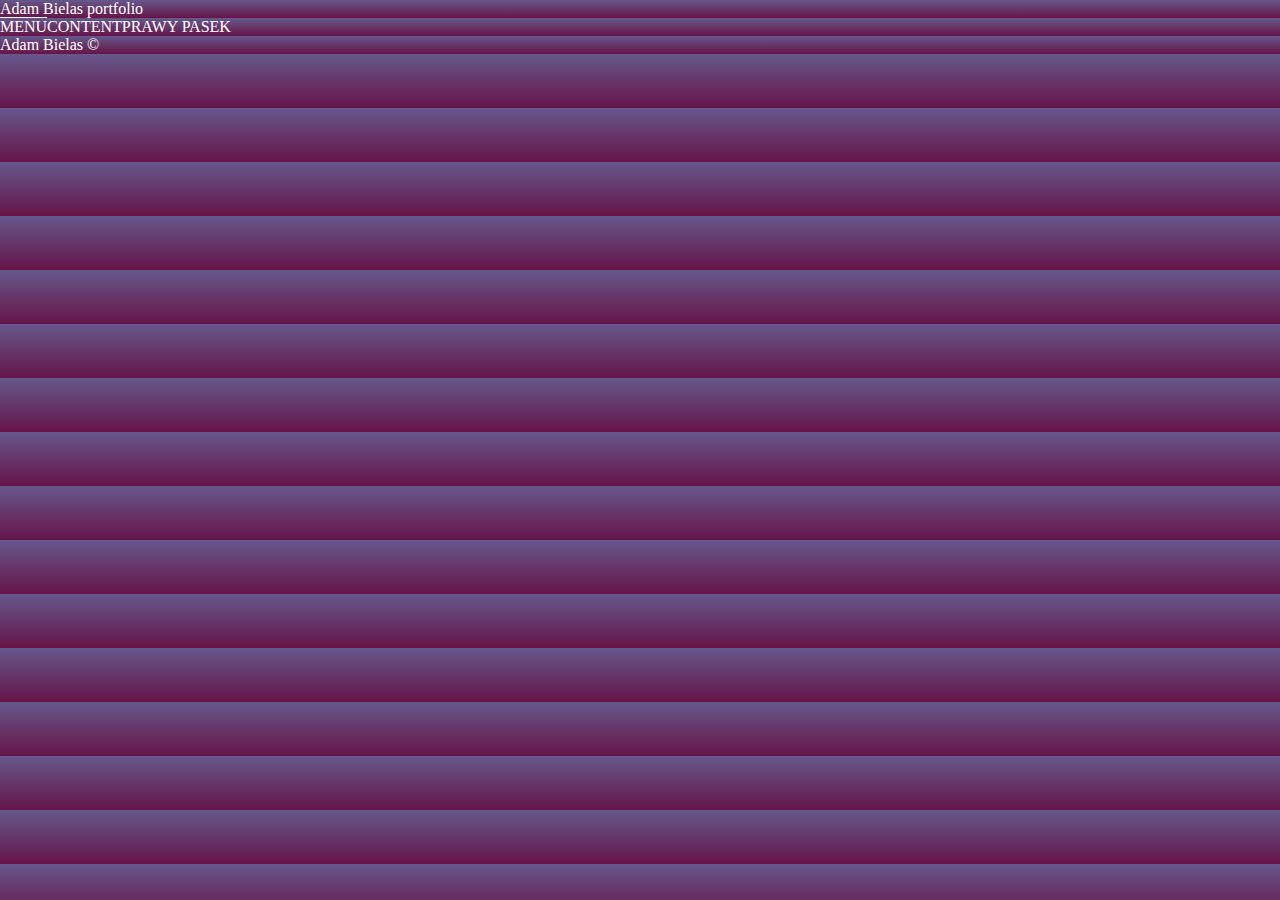
==== index.html @ d773ffcf "Update 1.0" ====
<!DOCTYPE html>
<html lang="pl">
<head>
    <meta charset="UTF-8">
    <meta http-equiv="X-UA-Compatible" content="IE=edge">
    <meta name="viewport" content="width=device-width, initial-scale=1.0">
    <link rel="stylesheet" href="style.css">
    <title>Adam Bielas portfolio</title>
</head>
<body>
    <header>
        Adam Bielas portfolio
    </header>
    <div id="container">
        <section class="menu">
            MENU
        </section>
        <section class="content">
            CONTENT
        </section>
        <section class="right">
            PRAWY PASEK
        </section>
    </div>
    <footer>
        Adam Bielas &copy;
    </footer>
</body>
</html>
---- style.css ----
*{
    margin:0;
    background: linear-gradient(to bottom, #666699 -20%, #660033 130%);
    color:white;
}
#container{
    display: flex;
    flex-direction: row;
}
.menu{
    text-decoration: overline;
}
.content{
    text-align: center;
    align-content: center;
}
.right{
    text-decoration: dotted;
}
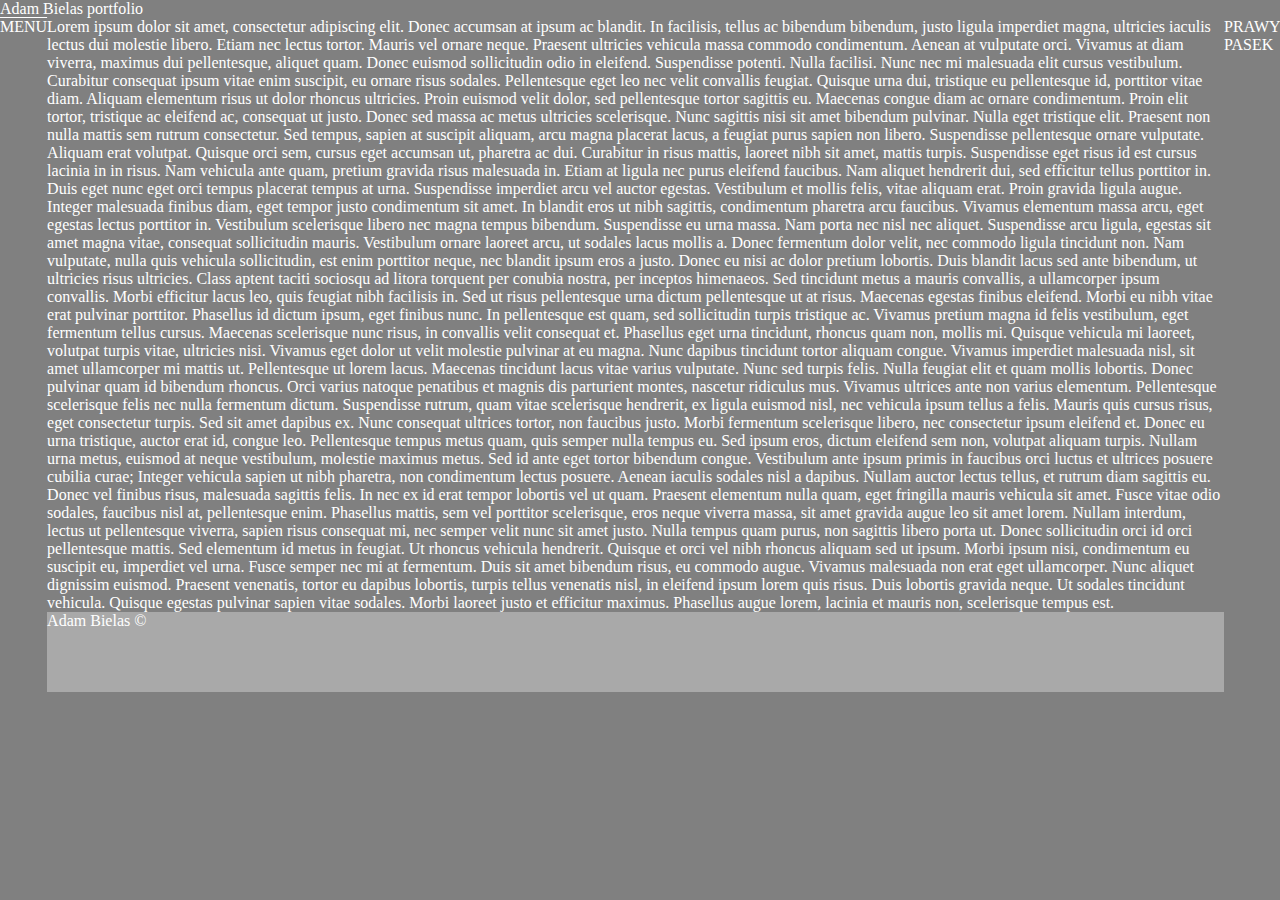
==== commit 3387304a: "a" ====
--- a/index.html
+++ b/index.html
@@ -16,14 +16,35 @@
             MENU
         </section>
         <section class="content">
-            CONTENT
+            <p>
+                Lorem ipsum dolor sit amet, consectetur adipiscing elit. Donec accumsan at ipsum ac blandit. In facilisis, tellus ac bibendum bibendum, justo ligula imperdiet magna, ultricies iaculis lectus dui molestie libero. Etiam nec lectus tortor. Mauris vel ornare neque. Praesent ultricies vehicula massa commodo condimentum. Aenean at vulputate orci. Vivamus at diam viverra, maximus dui pellentesque, aliquet quam. Donec euismod sollicitudin odio in eleifend. Suspendisse potenti. Nulla facilisi. Nunc nec mi malesuada elit cursus vestibulum. Curabitur consequat ipsum vitae enim suscipit, eu ornare risus sodales. Pellentesque eget leo nec velit convallis feugiat. Quisque urna dui, tristique eu pellentesque id, porttitor vitae diam.
+
+                Aliquam elementum risus ut dolor rhoncus ultricies. Proin euismod velit dolor, sed pellentesque tortor sagittis eu. Maecenas congue diam ac ornare condimentum. Proin elit tortor, tristique ac eleifend ac, consequat ut justo. Donec sed massa ac metus ultricies scelerisque. Nunc sagittis nisi sit amet bibendum pulvinar. Nulla eget tristique elit. Praesent non nulla mattis sem rutrum consectetur. Sed tempus, sapien at suscipit aliquam, arcu magna placerat lacus, a feugiat purus sapien non libero. Suspendisse pellentesque ornare vulputate. Aliquam erat volutpat. Quisque orci sem, cursus eget accumsan ut, pharetra ac dui. Curabitur in risus mattis, laoreet nibh sit amet, mattis turpis.
+                
+                Suspendisse eget risus id est cursus lacinia in in risus. Nam vehicula ante quam, pretium gravida risus malesuada in. Etiam at ligula nec purus eleifend faucibus. Nam aliquet hendrerit dui, sed efficitur tellus porttitor in. Duis eget nunc eget orci tempus placerat tempus at urna. Suspendisse imperdiet arcu vel auctor egestas. Vestibulum et mollis felis, vitae aliquam erat. Proin gravida ligula augue. Integer malesuada finibus diam, eget tempor justo condimentum sit amet. In blandit eros ut nibh sagittis, condimentum pharetra arcu faucibus.
+                
+                Vivamus elementum massa arcu, eget egestas lectus porttitor in. Vestibulum scelerisque libero nec magna tempus bibendum. Suspendisse eu urna massa. Nam porta nec nisl nec aliquet. Suspendisse arcu ligula, egestas sit amet magna vitae, consequat sollicitudin mauris. Vestibulum ornare laoreet arcu, ut sodales lacus mollis a. Donec fermentum dolor velit, nec commodo ligula tincidunt non. Nam vulputate, nulla quis vehicula sollicitudin, est enim porttitor neque, nec blandit ipsum eros a justo. Donec eu nisi ac dolor pretium lobortis. Duis blandit lacus sed ante bibendum, ut ultricies risus ultricies. Class aptent taciti sociosqu ad litora torquent per conubia nostra, per inceptos himenaeos. Sed tincidunt metus a mauris convallis, a ullamcorper ipsum convallis. Morbi efficitur lacus leo, quis feugiat nibh facilisis in. Sed ut risus pellentesque urna dictum pellentesque ut at risus.
+                
+                Maecenas egestas finibus eleifend. Morbi eu nibh vitae erat pulvinar porttitor. Phasellus id dictum ipsum, eget finibus nunc. In pellentesque est quam, sed sollicitudin turpis tristique ac. Vivamus pretium magna id felis vestibulum, eget fermentum tellus cursus. Maecenas scelerisque nunc risus, in convallis velit consequat et. Phasellus eget urna tincidunt, rhoncus quam non, mollis mi.
+                
+                Quisque vehicula mi laoreet, volutpat turpis vitae, ultricies nisi. Vivamus eget dolor ut velit molestie pulvinar at eu magna. Nunc dapibus tincidunt tortor aliquam congue. Vivamus imperdiet malesuada nisl, sit amet ullamcorper mi mattis ut. Pellentesque ut lorem lacus. Maecenas tincidunt lacus vitae varius vulputate. Nunc sed turpis felis. Nulla feugiat elit et quam mollis lobortis.
+                
+                Donec pulvinar quam id bibendum rhoncus. Orci varius natoque penatibus et magnis dis parturient montes, nascetur ridiculus mus. Vivamus ultrices ante non varius elementum. Pellentesque scelerisque felis nec nulla fermentum dictum. Suspendisse rutrum, quam vitae scelerisque hendrerit, ex ligula euismod nisl, nec vehicula ipsum tellus a felis. Mauris quis cursus risus, eget consectetur turpis. Sed sit amet dapibus ex. Nunc consequat ultrices tortor, non faucibus justo. Morbi fermentum scelerisque libero, nec consectetur ipsum eleifend et. Donec eu urna tristique, auctor erat id, congue leo. Pellentesque tempus metus quam, quis semper nulla tempus eu. Sed ipsum eros, dictum eleifend sem non, volutpat aliquam turpis.
+                
+                Nullam urna metus, euismod at neque vestibulum, molestie maximus metus. Sed id ante eget tortor bibendum congue. Vestibulum ante ipsum primis in faucibus orci luctus et ultrices posuere cubilia curae; Integer vehicula sapien ut nibh pharetra, non condimentum lectus posuere. Aenean iaculis sodales nisl a dapibus. Nullam auctor lectus tellus, et rutrum diam sagittis eu. Donec vel finibus risus, malesuada sagittis felis. In nec ex id erat tempor lobortis vel ut quam. Praesent elementum nulla quam, eget fringilla mauris vehicula sit amet. Fusce vitae odio sodales, faucibus nisl at, pellentesque enim.
+                
+                Phasellus mattis, sem vel porttitor scelerisque, eros neque viverra massa, sit amet gravida augue leo sit amet lorem. Nullam interdum, lectus ut pellentesque viverra, sapien risus consequat mi, nec semper velit nunc sit amet justo. Nulla tempus quam purus, non sagittis libero porta ut. Donec sollicitudin orci id orci pellentesque mattis. Sed elementum id metus in feugiat. Ut rhoncus vehicula hendrerit. Quisque et orci vel nibh rhoncus aliquam sed ut ipsum. Morbi ipsum nisi, condimentum eu suscipit eu, imperdiet vel urna. Fusce semper nec mi at fermentum. Duis sit amet bibendum risus, eu commodo augue.
+                
+                Vivamus malesuada non erat eget ullamcorper. Nunc aliquet dignissim euismod. Praesent venenatis, tortor eu dapibus lobortis, turpis tellus venenatis nisl, in eleifend ipsum lorem quis risus. Duis lobortis gravida neque. Ut sodales tincidunt vehicula. Quisque egestas pulvinar sapien vitae sodales. Morbi laoreet justo et efficitur maximus. Phasellus augue lorem, lacinia et mauris non, scelerisque tempus est.
+            </p>
+            <section class="footer">
+            Adam Bielas &copy;
+            </section>
         </section>
         <section class="right">
             PRAWY PASEK
         </section>
     </div>
-    <footer>
-        Adam Bielas &copy;
-    </footer>
+    
 </body>
 </html>--- a/style.css
+++ b/style.css
@@ -1,19 +1,36 @@
 *{
     margin:0;
-    background: linear-gradient(to bottom, #666699 -20%, #660033 130%);
+    background: grey;
     color:white;
+    font-size: 16px;
 }
 #container{
     display: flex;
     flex-direction: row;
+    width: 100%;
 }
 .menu{
+    flex: 1 0;
     text-decoration: overline;
+    width: 7rem;
+    /* float: left; */
+    height: 100%;
 }
 .content{
-    text-align: center;
-    align-content: center;
+    /* padding:5px; */
+    flex: 1 1 auto;
+    /* float: left; */
+    height: 100%;
 }
 .right{
+    flex: 0 1;
     text-decoration: dotted;
+    width: 7rem;
+    /* float: right; */
+    height: 100%;
+}
+.footer{
+    height: 5rem;
+    background-color: darkgrey !important;
+    min-width: auto;
 }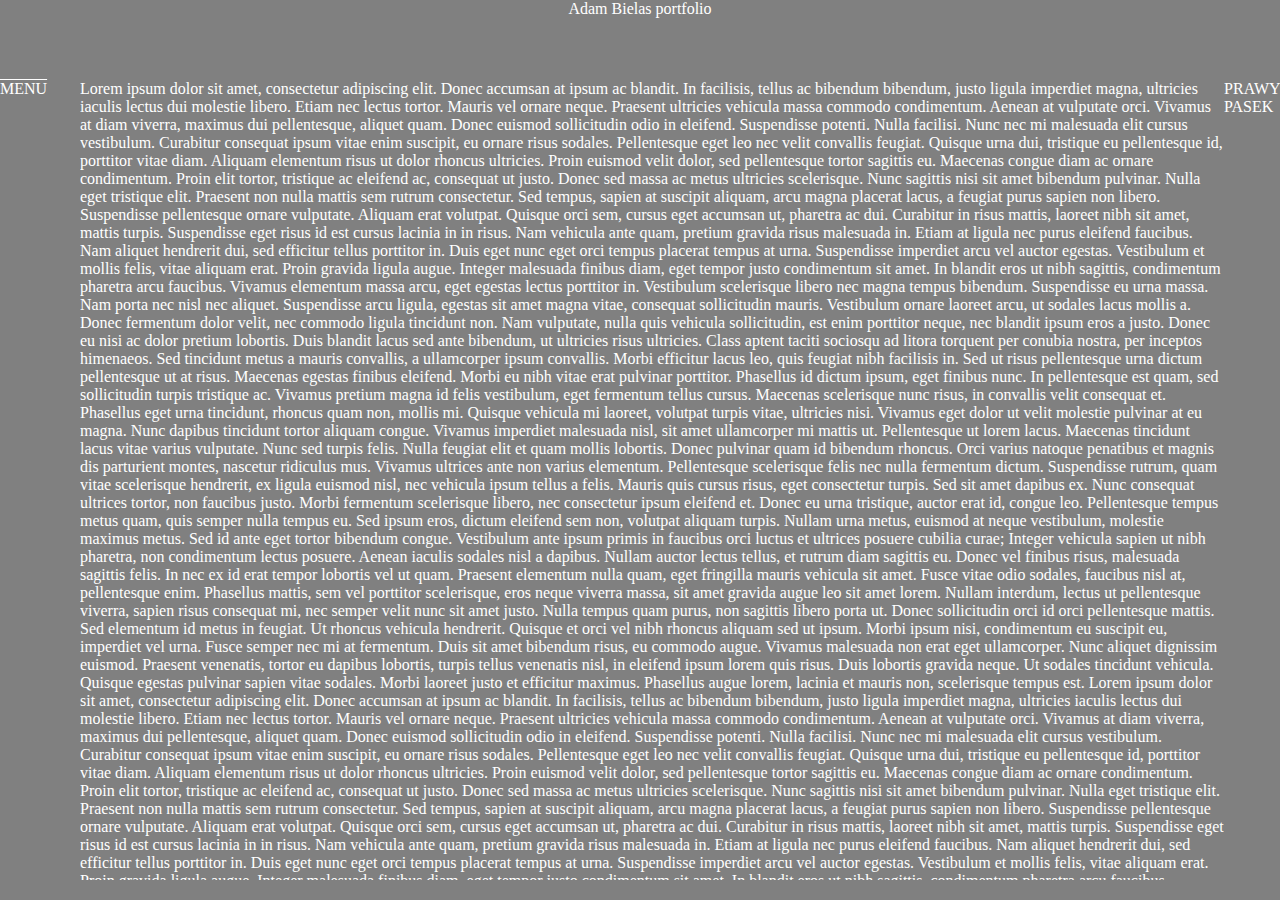
==== commit eb922b59: "update" ====
--- a/index.html
+++ b/index.html
@@ -18,23 +18,44 @@
         <section class="content">
             <p>
                 Lorem ipsum dolor sit amet, consectetur adipiscing elit. Donec accumsan at ipsum ac blandit. In facilisis, tellus ac bibendum bibendum, justo ligula imperdiet magna, ultricies iaculis lectus dui molestie libero. Etiam nec lectus tortor. Mauris vel ornare neque. Praesent ultricies vehicula massa commodo condimentum. Aenean at vulputate orci. Vivamus at diam viverra, maximus dui pellentesque, aliquet quam. Donec euismod sollicitudin odio in eleifend. Suspendisse potenti. Nulla facilisi. Nunc nec mi malesuada elit cursus vestibulum. Curabitur consequat ipsum vitae enim suscipit, eu ornare risus sodales. Pellentesque eget leo nec velit convallis feugiat. Quisque urna dui, tristique eu pellentesque id, porttitor vitae diam.
-
                 Aliquam elementum risus ut dolor rhoncus ultricies. Proin euismod velit dolor, sed pellentesque tortor sagittis eu. Maecenas congue diam ac ornare condimentum. Proin elit tortor, tristique ac eleifend ac, consequat ut justo. Donec sed massa ac metus ultricies scelerisque. Nunc sagittis nisi sit amet bibendum pulvinar. Nulla eget tristique elit. Praesent non nulla mattis sem rutrum consectetur. Sed tempus, sapien at suscipit aliquam, arcu magna placerat lacus, a feugiat purus sapien non libero. Suspendisse pellentesque ornare vulputate. Aliquam erat volutpat. Quisque orci sem, cursus eget accumsan ut, pharetra ac dui. Curabitur in risus mattis, laoreet nibh sit amet, mattis turpis.
-                
                 Suspendisse eget risus id est cursus lacinia in in risus. Nam vehicula ante quam, pretium gravida risus malesuada in. Etiam at ligula nec purus eleifend faucibus. Nam aliquet hendrerit dui, sed efficitur tellus porttitor in. Duis eget nunc eget orci tempus placerat tempus at urna. Suspendisse imperdiet arcu vel auctor egestas. Vestibulum et mollis felis, vitae aliquam erat. Proin gravida ligula augue. Integer malesuada finibus diam, eget tempor justo condimentum sit amet. In blandit eros ut nibh sagittis, condimentum pharetra arcu faucibus.
-                
                 Vivamus elementum massa arcu, eget egestas lectus porttitor in. Vestibulum scelerisque libero nec magna tempus bibendum. Suspendisse eu urna massa. Nam porta nec nisl nec aliquet. Suspendisse arcu ligula, egestas sit amet magna vitae, consequat sollicitudin mauris. Vestibulum ornare laoreet arcu, ut sodales lacus mollis a. Donec fermentum dolor velit, nec commodo ligula tincidunt non. Nam vulputate, nulla quis vehicula sollicitudin, est enim porttitor neque, nec blandit ipsum eros a justo. Donec eu nisi ac dolor pretium lobortis. Duis blandit lacus sed ante bibendum, ut ultricies risus ultricies. Class aptent taciti sociosqu ad litora torquent per conubia nostra, per inceptos himenaeos. Sed tincidunt metus a mauris convallis, a ullamcorper ipsum convallis. Morbi efficitur lacus leo, quis feugiat nibh facilisis in. Sed ut risus pellentesque urna dictum pellentesque ut at risus.
-                
                 Maecenas egestas finibus eleifend. Morbi eu nibh vitae erat pulvinar porttitor. Phasellus id dictum ipsum, eget finibus nunc. In pellentesque est quam, sed sollicitudin turpis tristique ac. Vivamus pretium magna id felis vestibulum, eget fermentum tellus cursus. Maecenas scelerisque nunc risus, in convallis velit consequat et. Phasellus eget urna tincidunt, rhoncus quam non, mollis mi.
-                
                 Quisque vehicula mi laoreet, volutpat turpis vitae, ultricies nisi. Vivamus eget dolor ut velit molestie pulvinar at eu magna. Nunc dapibus tincidunt tortor aliquam congue. Vivamus imperdiet malesuada nisl, sit amet ullamcorper mi mattis ut. Pellentesque ut lorem lacus. Maecenas tincidunt lacus vitae varius vulputate. Nunc sed turpis felis. Nulla feugiat elit et quam mollis lobortis.
-                
                 Donec pulvinar quam id bibendum rhoncus. Orci varius natoque penatibus et magnis dis parturient montes, nascetur ridiculus mus. Vivamus ultrices ante non varius elementum. Pellentesque scelerisque felis nec nulla fermentum dictum. Suspendisse rutrum, quam vitae scelerisque hendrerit, ex ligula euismod nisl, nec vehicula ipsum tellus a felis. Mauris quis cursus risus, eget consectetur turpis. Sed sit amet dapibus ex. Nunc consequat ultrices tortor, non faucibus justo. Morbi fermentum scelerisque libero, nec consectetur ipsum eleifend et. Donec eu urna tristique, auctor erat id, congue leo. Pellentesque tempus metus quam, quis semper nulla tempus eu. Sed ipsum eros, dictum eleifend sem non, volutpat aliquam turpis.
-                
                 Nullam urna metus, euismod at neque vestibulum, molestie maximus metus. Sed id ante eget tortor bibendum congue. Vestibulum ante ipsum primis in faucibus orci luctus et ultrices posuere cubilia curae; Integer vehicula sapien ut nibh pharetra, non condimentum lectus posuere. Aenean iaculis sodales nisl a dapibus. Nullam auctor lectus tellus, et rutrum diam sagittis eu. Donec vel finibus risus, malesuada sagittis felis. In nec ex id erat tempor lobortis vel ut quam. Praesent elementum nulla quam, eget fringilla mauris vehicula sit amet. Fusce vitae odio sodales, faucibus nisl at, pellentesque enim.
-                
                 Phasellus mattis, sem vel porttitor scelerisque, eros neque viverra massa, sit amet gravida augue leo sit amet lorem. Nullam interdum, lectus ut pellentesque viverra, sapien risus consequat mi, nec semper velit nunc sit amet justo. Nulla tempus quam purus, non sagittis libero porta ut. Donec sollicitudin orci id orci pellentesque mattis. Sed elementum id metus in feugiat. Ut rhoncus vehicula hendrerit. Quisque et orci vel nibh rhoncus aliquam sed ut ipsum. Morbi ipsum nisi, condimentum eu suscipit eu, imperdiet vel urna. Fusce semper nec mi at fermentum. Duis sit amet bibendum risus, eu commodo augue.
-                
+                Vivamus malesuada non erat eget ullamcorper. Nunc aliquet dignissim euismod. Praesent venenatis, tortor eu dapibus lobortis, turpis tellus venenatis nisl, in eleifend ipsum lorem quis risus. Duis lobortis gravida neque. Ut sodales tincidunt vehicula. Quisque egestas pulvinar sapien vitae sodales. Morbi laoreet justo et efficitur maximus. Phasellus augue lorem, lacinia et mauris non, scelerisque tempus est.
+                Lorem ipsum dolor sit amet, consectetur adipiscing elit. Donec accumsan at ipsum ac blandit. In facilisis, tellus ac bibendum bibendum, justo ligula imperdiet magna, ultricies iaculis lectus dui molestie libero. Etiam nec lectus tortor. Mauris vel ornare neque. Praesent ultricies vehicula massa commodo condimentum. Aenean at vulputate orci. Vivamus at diam viverra, maximus dui pellentesque, aliquet quam. Donec euismod sollicitudin odio in eleifend. Suspendisse potenti. Nulla facilisi. Nunc nec mi malesuada elit cursus vestibulum. Curabitur consequat ipsum vitae enim suscipit, eu ornare risus sodales. Pellentesque eget leo nec velit convallis feugiat. Quisque urna dui, tristique eu pellentesque id, porttitor vitae diam.
+                Aliquam elementum risus ut dolor rhoncus ultricies. Proin euismod velit dolor, sed pellentesque tortor sagittis eu. Maecenas congue diam ac ornare condimentum. Proin elit tortor, tristique ac eleifend ac, consequat ut justo. Donec sed massa ac metus ultricies scelerisque. Nunc sagittis nisi sit amet bibendum pulvinar. Nulla eget tristique elit. Praesent non nulla mattis sem rutrum consectetur. Sed tempus, sapien at suscipit aliquam, arcu magna placerat lacus, a feugiat purus sapien non libero. Suspendisse pellentesque ornare vulputate. Aliquam erat volutpat. Quisque orci sem, cursus eget accumsan ut, pharetra ac dui. Curabitur in risus mattis, laoreet nibh sit amet, mattis turpis.
+                Suspendisse eget risus id est cursus lacinia in in risus. Nam vehicula ante quam, pretium gravida risus malesuada in. Etiam at ligula nec purus eleifend faucibus. Nam aliquet hendrerit dui, sed efficitur tellus porttitor in. Duis eget nunc eget orci tempus placerat tempus at urna. Suspendisse imperdiet arcu vel auctor egestas. Vestibulum et mollis felis, vitae aliquam erat. Proin gravida ligula augue. Integer malesuada finibus diam, eget tempor justo condimentum sit amet. In blandit eros ut nibh sagittis, condimentum pharetra arcu faucibus.
+                Vivamus elementum massa arcu, eget egestas lectus porttitor in. Vestibulum scelerisque libero nec magna tempus bibendum. Suspendisse eu urna massa. Nam porta nec nisl nec aliquet. Suspendisse arcu ligula, egestas sit amet magna vitae, consequat sollicitudin mauris. Vestibulum ornare laoreet arcu, ut sodales lacus mollis a. Donec fermentum dolor velit, nec commodo ligula tincidunt non. Nam vulputate, nulla quis vehicula sollicitudin, est enim porttitor neque, nec blandit ipsum eros a justo. Donec eu nisi ac dolor pretium lobortis. Duis blandit lacus sed ante bibendum, ut ultricies risus ultricies. Class aptent taciti sociosqu ad litora torquent per conubia nostra, per inceptos himenaeos. Sed tincidunt metus a mauris convallis, a ullamcorper ipsum convallis. Morbi efficitur lacus leo, quis feugiat nibh facilisis in. Sed ut risus pellentesque urna dictum pellentesque ut at risus.
+                Maecenas egestas finibus eleifend. Morbi eu nibh vitae erat pulvinar porttitor. Phasellus id dictum ipsum, eget finibus nunc. In pellentesque est quam, sed sollicitudin turpis tristique ac. Vivamus pretium magna id felis vestibulum, eget fermentum tellus cursus. Maecenas scelerisque nunc risus, in convallis velit consequat et. Phasellus eget urna tincidunt, rhoncus quam non, mollis mi.
+                Quisque vehicula mi laoreet, volutpat turpis vitae, ultricies nisi. Vivamus eget dolor ut velit molestie pulvinar at eu magna. Nunc dapibus tincidunt tortor aliquam congue. Vivamus imperdiet malesuada nisl, sit amet ullamcorper mi mattis ut. Pellentesque ut lorem lacus. Maecenas tincidunt lacus vitae varius vulputate. Nunc sed turpis felis. Nulla feugiat elit et quam mollis lobortis.
+                Donec pulvinar quam id bibendum rhoncus. Orci varius natoque penatibus et magnis dis parturient montes, nascetur ridiculus mus. Vivamus ultrices ante non varius elementum. Pellentesque scelerisque felis nec nulla fermentum dictum. Suspendisse rutrum, quam vitae scelerisque hendrerit, ex ligula euismod nisl, nec vehicula ipsum tellus a felis. Mauris quis cursus risus, eget consectetur turpis. Sed sit amet dapibus ex. Nunc consequat ultrices tortor, non faucibus justo. Morbi fermentum scelerisque libero, nec consectetur ipsum eleifend et. Donec eu urna tristique, auctor erat id, congue leo. Pellentesque tempus metus quam, quis semper nulla tempus eu. Sed ipsum eros, dictum eleifend sem non, volutpat aliquam turpis.
+                Nullam urna metus, euismod at neque vestibulum, molestie maximus metus. Sed id ante eget tortor bibendum congue. Vestibulum ante ipsum primis in faucibus orci luctus et ultrices posuere cubilia curae; Integer vehicula sapien ut nibh pharetra, non condimentum lectus posuere. Aenean iaculis sodales nisl a dapibus. Nullam auctor lectus tellus, et rutrum diam sagittis eu. Donec vel finibus risus, malesuada sagittis felis. In nec ex id erat tempor lobortis vel ut quam. Praesent elementum nulla quam, eget fringilla mauris vehicula sit amet. Fusce vitae odio sodales, faucibus nisl at, pellentesque enim.
+                Phasellus mattis, sem vel porttitor scelerisque, eros neque viverra massa, sit amet gravida augue leo sit amet lorem. Nullam interdum, lectus ut pellentesque viverra, sapien risus consequat mi, nec semper velit nunc sit amet justo. Nulla tempus quam purus, non sagittis libero porta ut. Donec sollicitudin orci id orci pellentesque mattis. Sed elementum id metus in feugiat. Ut rhoncus vehicula hendrerit. Quisque et orci vel nibh rhoncus aliquam sed ut ipsum. Morbi ipsum nisi, condimentum eu suscipit eu, imperdiet vel urna. Fusce semper nec mi at fermentum. Duis sit amet bibendum risus, eu commodo augue.
+                Vivamus malesuada non erat eget ullamcorper. Nunc aliquet dignissim euismod. Praesent venenatis, tortor eu dapibus lobortis, turpis tellus venenatis nisl, in eleifend ipsum lorem quis risus. Duis lobortis gravida neque. Ut sodales tincidunt vehicula. Quisque egestas pulvinar sapien vitae sodales. Morbi laoreet justo et efficitur maximus. Phasellus augue lorem, lacinia et mauris non, scelerisque tempus est.
+                Lorem ipsum dolor sit amet, consectetur adipiscing elit. Donec accumsan at ipsum ac blandit. In facilisis, tellus ac bibendum bibendum, justo ligula imperdiet magna, ultricies iaculis lectus dui molestie libero. Etiam nec lectus tortor. Mauris vel ornare neque. Praesent ultricies vehicula massa commodo condimentum. Aenean at vulputate orci. Vivamus at diam viverra, maximus dui pellentesque, aliquet quam. Donec euismod sollicitudin odio in eleifend. Suspendisse potenti. Nulla facilisi. Nunc nec mi malesuada elit cursus vestibulum. Curabitur consequat ipsum vitae enim suscipit, eu ornare risus sodales. Pellentesque eget leo nec velit convallis feugiat. Quisque urna dui, tristique eu pellentesque id, porttitor vitae diam.
+                Aliquam elementum risus ut dolor rhoncus ultricies. Proin euismod velit dolor, sed pellentesque tortor sagittis eu. Maecenas congue diam ac ornare condimentum. Proin elit tortor, tristique ac eleifend ac, consequat ut justo. Donec sed massa ac metus ultricies scelerisque. Nunc sagittis nisi sit amet bibendum pulvinar. Nulla eget tristique elit. Praesent non nulla mattis sem rutrum consectetur. Sed tempus, sapien at suscipit aliquam, arcu magna placerat lacus, a feugiat purus sapien non libero. Suspendisse pellentesque ornare vulputate. Aliquam erat volutpat. Quisque orci sem, cursus eget accumsan ut, pharetra ac dui. Curabitur in risus mattis, laoreet nibh sit amet, mattis turpis.
+                Suspendisse eget risus id est cursus lacinia in in risus. Nam vehicula ante quam, pretium gravida risus malesuada in. Etiam at ligula nec purus eleifend faucibus. Nam aliquet hendrerit dui, sed efficitur tellus porttitor in. Duis eget nunc eget orci tempus placerat tempus at urna. Suspendisse imperdiet arcu vel auctor egestas. Vestibulum et mollis felis, vitae aliquam erat. Proin gravida ligula augue. Integer malesuada finibus diam, eget tempor justo condimentum sit amet. In blandit eros ut nibh sagittis, condimentum pharetra arcu faucibus.
+                Vivamus elementum massa arcu, eget egestas lectus porttitor in. Vestibulum scelerisque libero nec magna tempus bibendum. Suspendisse eu urna massa. Nam porta nec nisl nec aliquet. Suspendisse arcu ligula, egestas sit amet magna vitae, consequat sollicitudin mauris. Vestibulum ornare laoreet arcu, ut sodales lacus mollis a. Donec fermentum dolor velit, nec commodo ligula tincidunt non. Nam vulputate, nulla quis vehicula sollicitudin, est enim porttitor neque, nec blandit ipsum eros a justo. Donec eu nisi ac dolor pretium lobortis. Duis blandit lacus sed ante bibendum, ut ultricies risus ultricies. Class aptent taciti sociosqu ad litora torquent per conubia nostra, per inceptos himenaeos. Sed tincidunt metus a mauris convallis, a ullamcorper ipsum convallis. Morbi efficitur lacus leo, quis feugiat nibh facilisis in. Sed ut risus pellentesque urna dictum pellentesque ut at risus.
+                Maecenas egestas finibus eleifend. Morbi eu nibh vitae erat pulvinar porttitor. Phasellus id dictum ipsum, eget finibus nunc. In pellentesque est quam, sed sollicitudin turpis tristique ac. Vivamus pretium magna id felis vestibulum, eget fermentum tellus cursus. Maecenas scelerisque nunc risus, in convallis velit consequat et. Phasellus eget urna tincidunt, rhoncus quam non, mollis mi.
+                Quisque vehicula mi laoreet, volutpat turpis vitae, ultricies nisi. Vivamus eget dolor ut velit molestie pulvinar at eu magna. Nunc dapibus tincidunt tortor aliquam congue. Vivamus imperdiet malesuada nisl, sit amet ullamcorper mi mattis ut. Pellentesque ut lorem lacus. Maecenas tincidunt lacus vitae varius vulputate. Nunc sed turpis felis. Nulla feugiat elit et quam mollis lobortis.
+                Donec pulvinar quam id bibendum rhoncus. Orci varius natoque penatibus et magnis dis parturient montes, nascetur ridiculus mus. Vivamus ultrices ante non varius elementum. Pellentesque scelerisque felis nec nulla fermentum dictum. Suspendisse rutrum, quam vitae scelerisque hendrerit, ex ligula euismod nisl, nec vehicula ipsum tellus a felis. Mauris quis cursus risus, eget consectetur turpis. Sed sit amet dapibus ex. Nunc consequat ultrices tortor, non faucibus justo. Morbi fermentum scelerisque libero, nec consectetur ipsum eleifend et. Donec eu urna tristique, auctor erat id, congue leo. Pellentesque tempus metus quam, quis semper nulla tempus eu. Sed ipsum eros, dictum eleifend sem non, volutpat aliquam turpis.
+                Nullam urna metus, euismod at neque vestibulum, molestie maximus metus. Sed id ante eget tortor bibendum congue. Vestibulum ante ipsum primis in faucibus orci luctus et ultrices posuere cubilia curae; Integer vehicula sapien ut nibh pharetra, non condimentum lectus posuere. Aenean iaculis sodales nisl a dapibus. Nullam auctor lectus tellus, et rutrum diam sagittis eu. Donec vel finibus risus, malesuada sagittis felis. In nec ex id erat tempor lobortis vel ut quam. Praesent elementum nulla quam, eget fringilla mauris vehicula sit amet. Fusce vitae odio sodales, faucibus nisl at, pellentesque enim.
+                Phasellus mattis, sem vel porttitor scelerisque, eros neque viverra massa, sit amet gravida augue leo sit amet lorem. Nullam interdum, lectus ut pellentesque viverra, sapien risus consequat mi, nec semper velit nunc sit amet justo. Nulla tempus quam purus, non sagittis libero porta ut. Donec sollicitudin orci id orci pellentesque mattis. Sed elementum id metus in feugiat. Ut rhoncus vehicula hendrerit. Quisque et orci vel nibh rhoncus aliquam sed ut ipsum. Morbi ipsum nisi, condimentum eu suscipit eu, imperdiet vel urna. Fusce semper nec mi at fermentum. Duis sit amet bibendum risus, eu commodo augue.
+                Vivamus malesuada non erat eget ullamcorper. Nunc aliquet dignissim euismod. Praesent venenatis, tortor eu dapibus lobortis, turpis tellus venenatis nisl, in eleifend ipsum lorem quis risus. Duis lobortis gravida neque. Ut sodales tincidunt vehicula. Quisque egestas pulvinar sapien vitae sodales. Morbi laoreet justo et efficitur maximus. Phasellus augue lorem, lacinia et mauris non, scelerisque tempus est.
+                Lorem ipsum dolor sit amet, consectetur adipiscing elit. Donec accumsan at ipsum ac blandit. In facilisis, tellus ac bibendum bibendum, justo ligula imperdiet magna, ultricies iaculis lectus dui molestie libero. Etiam nec lectus tortor. Mauris vel ornare neque. Praesent ultricies vehicula massa commodo condimentum. Aenean at vulputate orci. Vivamus at diam viverra, maximus dui pellentesque, aliquet quam. Donec euismod sollicitudin odio in eleifend. Suspendisse potenti. Nulla facilisi. Nunc nec mi malesuada elit cursus vestibulum. Curabitur consequat ipsum vitae enim suscipit, eu ornare risus sodales. Pellentesque eget leo nec velit convallis feugiat. Quisque urna dui, tristique eu pellentesque id, porttitor vitae diam.
+                Aliquam elementum risus ut dolor rhoncus ultricies. Proin euismod velit dolor, sed pellentesque tortor sagittis eu. Maecenas congue diam ac ornare condimentum. Proin elit tortor, tristique ac eleifend ac, consequat ut justo. Donec sed massa ac metus ultricies scelerisque. Nunc sagittis nisi sit amet bibendum pulvinar. Nulla eget tristique elit. Praesent non nulla mattis sem rutrum consectetur. Sed tempus, sapien at suscipit aliquam, arcu magna placerat lacus, a feugiat purus sapien non libero. Suspendisse pellentesque ornare vulputate. Aliquam erat volutpat. Quisque orci sem, cursus eget accumsan ut, pharetra ac dui. Curabitur in risus mattis, laoreet nibh sit amet, mattis turpis.
+                Suspendisse eget risus id est cursus lacinia in in risus. Nam vehicula ante quam, pretium gravida risus malesuada in. Etiam at ligula nec purus eleifend faucibus. Nam aliquet hendrerit dui, sed efficitur tellus porttitor in. Duis eget nunc eget orci tempus placerat tempus at urna. Suspendisse imperdiet arcu vel auctor egestas. Vestibulum et mollis felis, vitae aliquam erat. Proin gravida ligula augue. Integer malesuada finibus diam, eget tempor justo condimentum sit amet. In blandit eros ut nibh sagittis, condimentum pharetra arcu faucibus.
+                Vivamus elementum massa arcu, eget egestas lectus porttitor in. Vestibulum scelerisque libero nec magna tempus bibendum. Suspendisse eu urna massa. Nam porta nec nisl nec aliquet. Suspendisse arcu ligula, egestas sit amet magna vitae, consequat sollicitudin mauris. Vestibulum ornare laoreet arcu, ut sodales lacus mollis a. Donec fermentum dolor velit, nec commodo ligula tincidunt non. Nam vulputate, nulla quis vehicula sollicitudin, est enim porttitor neque, nec blandit ipsum eros a justo. Donec eu nisi ac dolor pretium lobortis. Duis blandit lacus sed ante bibendum, ut ultricies risus ultricies. Class aptent taciti sociosqu ad litora torquent per conubia nostra, per inceptos himenaeos. Sed tincidunt metus a mauris convallis, a ullamcorper ipsum convallis. Morbi efficitur lacus leo, quis feugiat nibh facilisis in. Sed ut risus pellentesque urna dictum pellentesque ut at risus.
+                Maecenas egestas finibus eleifend. Morbi eu nibh vitae erat pulvinar porttitor. Phasellus id dictum ipsum, eget finibus nunc. In pellentesque est quam, sed sollicitudin turpis tristique ac. Vivamus pretium magna id felis vestibulum, eget fermentum tellus cursus. Maecenas scelerisque nunc risus, in convallis velit consequat et. Phasellus eget urna tincidunt, rhoncus quam non, mollis mi.
+                Quisque vehicula mi laoreet, volutpat turpis vitae, ultricies nisi. Vivamus eget dolor ut velit molestie pulvinar at eu magna. Nunc dapibus tincidunt tortor aliquam congue. Vivamus imperdiet malesuada nisl, sit amet ullamcorper mi mattis ut. Pellentesque ut lorem lacus. Maecenas tincidunt lacus vitae varius vulputate. Nunc sed turpis felis. Nulla feugiat elit et quam mollis lobortis.
+                Donec pulvinar quam id bibendum rhoncus. Orci varius natoque penatibus et magnis dis parturient montes, nascetur ridiculus mus. Vivamus ultrices ante non varius elementum. Pellentesque scelerisque felis nec nulla fermentum dictum. Suspendisse rutrum, quam vitae scelerisque hendrerit, ex ligula euismod nisl, nec vehicula ipsum tellus a felis. Mauris quis cursus risus, eget consectetur turpis. Sed sit amet dapibus ex. Nunc consequat ultrices tortor, non faucibus justo. Morbi fermentum scelerisque libero, nec consectetur ipsum eleifend et. Donec eu urna tristique, auctor erat id, congue leo. Pellentesque tempus metus quam, quis semper nulla tempus eu. Sed ipsum eros, dictum eleifend sem non, volutpat aliquam turpis.
+                Nullam urna metus, euismod at neque vestibulum, molestie maximus metus. Sed id ante eget tortor bibendum congue. Vestibulum ante ipsum primis in faucibus orci luctus et ultrices posuere cubilia curae; Integer vehicula sapien ut nibh pharetra, non condimentum lectus posuere. Aenean iaculis sodales nisl a dapibus. Nullam auctor lectus tellus, et rutrum diam sagittis eu. Donec vel finibus risus, malesuada sagittis felis. In nec ex id erat tempor lobortis vel ut quam. Praesent elementum nulla quam, eget fringilla mauris vehicula sit amet. Fusce vitae odio sodales, faucibus nisl at, pellentesque enim.
+                Phasellus mattis, sem vel porttitor scelerisque, eros neque viverra massa, sit amet gravida augue leo sit amet lorem. Nullam interdum, lectus ut pellentesque viverra, sapien risus consequat mi, nec semper velit nunc sit amet justo. Nulla tempus quam purus, non sagittis libero porta ut. Donec sollicitudin orci id orci pellentesque mattis. Sed elementum id metus in feugiat. Ut rhoncus vehicula hendrerit. Quisque et orci vel nibh rhoncus aliquam sed ut ipsum. Morbi ipsum nisi, condimentum eu suscipit eu, imperdiet vel urna. Fusce semper nec mi at fermentum. Duis sit amet bibendum risus, eu commodo augue.
                 Vivamus malesuada non erat eget ullamcorper. Nunc aliquet dignissim euismod. Praesent venenatis, tortor eu dapibus lobortis, turpis tellus venenatis nisl, in eleifend ipsum lorem quis risus. Duis lobortis gravida neque. Ut sodales tincidunt vehicula. Quisque egestas pulvinar sapien vitae sodales. Morbi laoreet justo et efficitur maximus. Phasellus augue lorem, lacinia et mauris non, scelerisque tempus est.
             </p>
             <section class="footer">
--- a/style.css
+++ b/style.css
@@ -1,32 +1,52 @@
 *{
     margin:0;
+}
+html{
+    width: 100%;
     background: grey;
     color:white;
     font-size: 16px;
 }
+header{
+    align-items: center;
+    text-align: center;
+    height: 5rem;
+}
+
+
+
 #container{
     display: flex;
     flex-direction: row;
     width: 100%;
+    position: relative;
 }
 .menu{
-    flex: 1 0;
+    flex: 1 0 5rem;
     text-decoration: overline;
-    width: 7rem;
-    /* float: left; */
     height: 100%;
 }
 .content{
-    /* padding:5px; */
     flex: 1 1 auto;
-    /* float: left; */
-    height: 100%;
+    height: 800px;
+    overflow-y: auto;
+    overflow-x: hidden;
 }
+
+.content::-webkit-scrollbar{
+    width: 0.25rem;
+}
+.content::-webkit-scrollbar-track{
+    background: grey;
+}
+.content::-webkit-scrollbar-thumb{
+    background: darkgrey;
+}
+
+
 .right{
-    flex: 0 1;
+    flex: 0 1 5rem;
     text-decoration: dotted;
-    width: 7rem;
-    /* float: right; */
     height: 100%;
 }
 .footer{
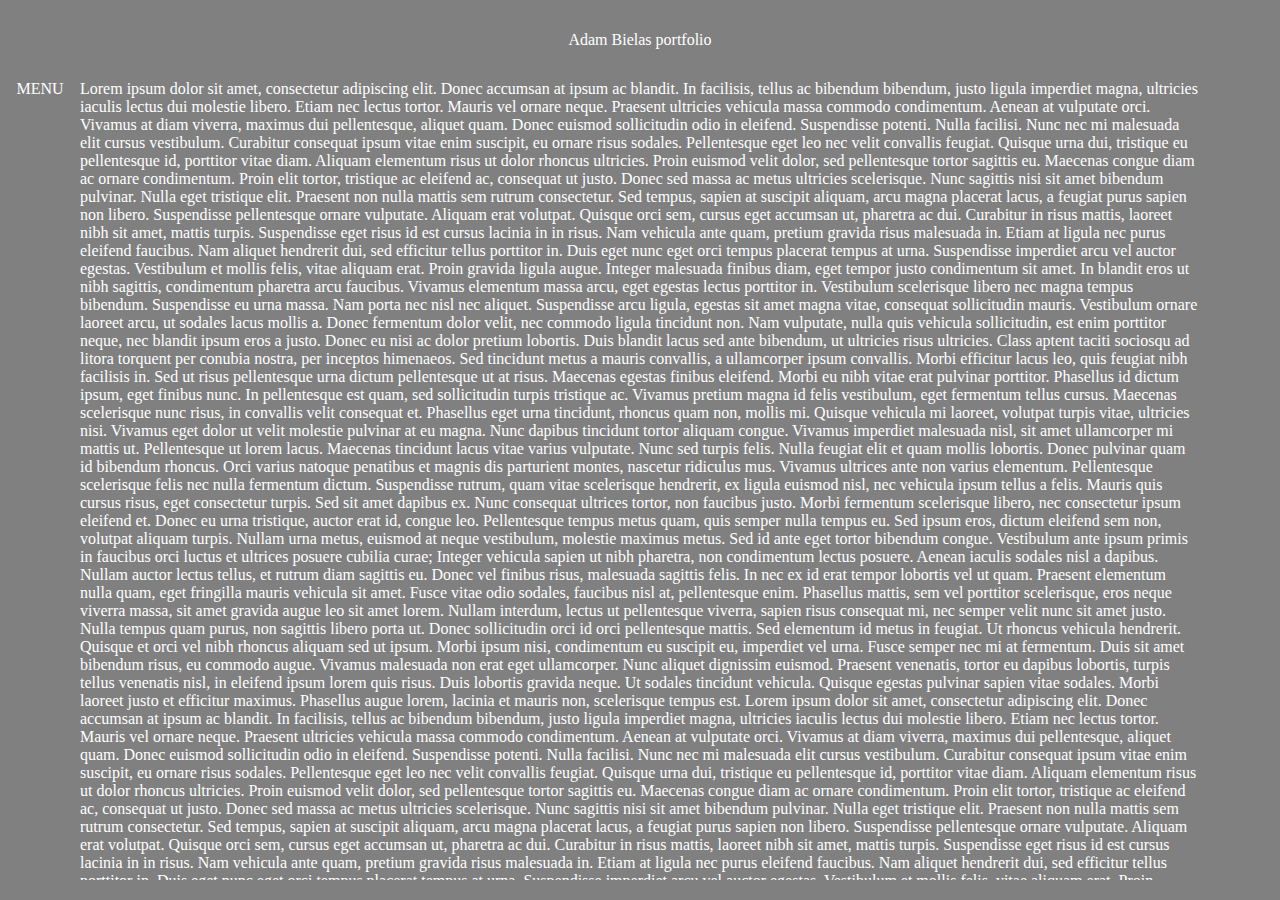
==== commit dfe3030d: "aaa" ====
--- a/index.html
+++ b/index.html
@@ -5,7 +5,7 @@
     <meta http-equiv="X-UA-Compatible" content="IE=edge">
     <meta name="viewport" content="width=device-width, initial-scale=1.0">
     <link rel="stylesheet" href="style.css">
-    <title>Adam Bielas portfolio</title>
+    <title>Adam Bielas</title>
 </head>
 <body>
     <header>
@@ -63,7 +63,7 @@
             </section>
         </section>
         <section class="right">
-            PRAWY PASEK
+            <!-- pusty dla zachowania tej samej szerokości z obu stron -->
         </section>
     </div>
     
--- a/style.css
+++ b/style.css
@@ -11,10 +11,8 @@
     align-items: center;
     text-align: center;
     height: 5rem;
+    line-height: 5rem;
 }
-
-
-
 #container{
     display: flex;
     flex-direction: row;
@@ -23,8 +21,8 @@
 }
 .menu{
     flex: 1 0 5rem;
-    text-decoration: overline;
     height: 100%;
+    text-align: center;
 }
 .content{
     flex: 1 1 auto;
@@ -32,7 +30,6 @@
     overflow-y: auto;
     overflow-x: hidden;
 }
-
 .content::-webkit-scrollbar{
     width: 0.25rem;
 }
@@ -42,15 +39,14 @@
 .content::-webkit-scrollbar-thumb{
     background: darkgrey;
 }
-
-
 .right{
-    flex: 0 1 5rem;
-    text-decoration: dotted;
+    flex: 1 0 5rem;
     height: 100%;
 }
 .footer{
     height: 5rem;
     background-color: darkgrey !important;
     min-width: auto;
+    text-align: center;
+    line-height: 5rem;
 }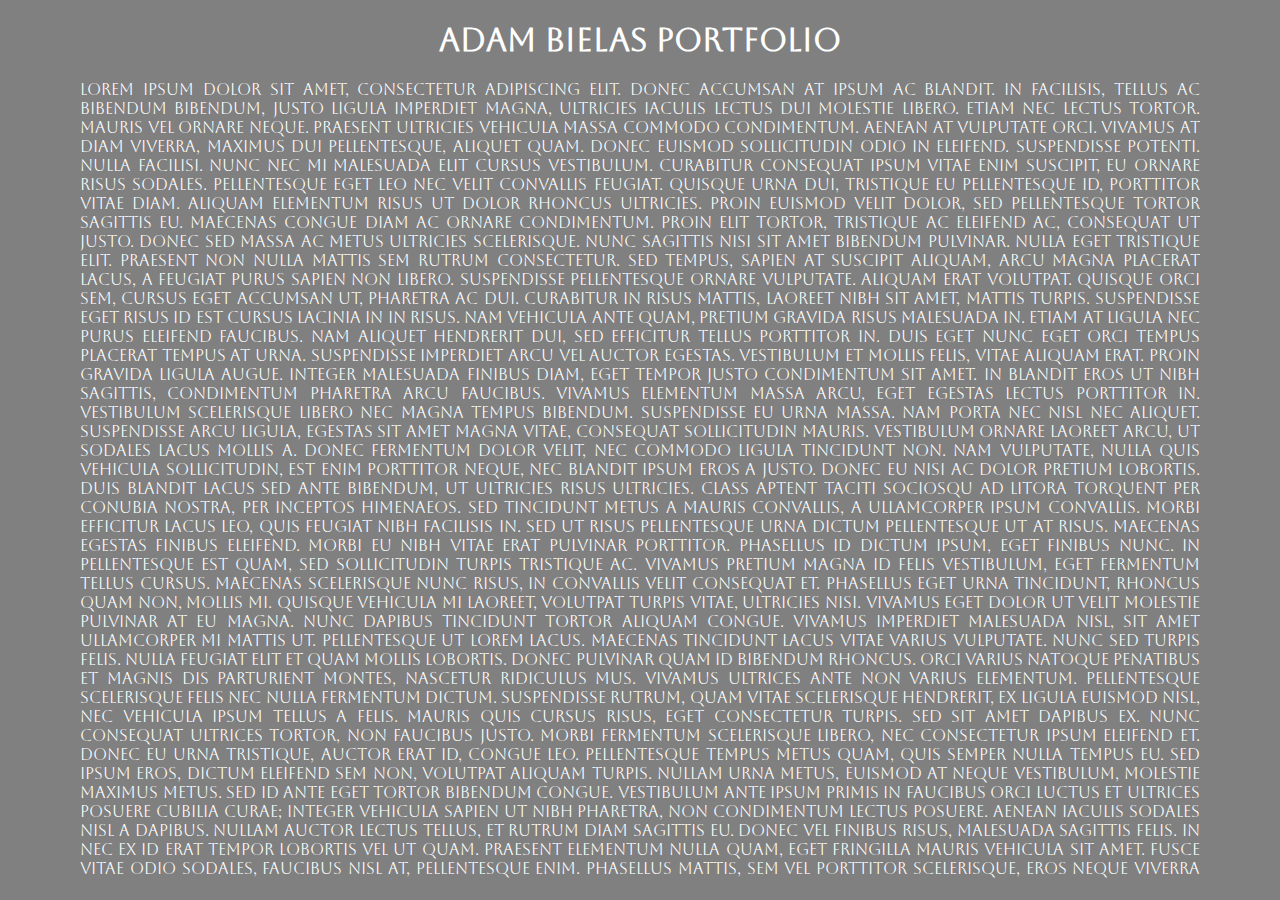
==== commit 22f3ad0d: "aa" ====
--- a/index.html
+++ b/index.html
@@ -4,16 +4,20 @@
     <meta charset="UTF-8">
     <meta http-equiv="X-UA-Compatible" content="IE=edge">
     <meta name="viewport" content="width=device-width, initial-scale=1.0">
+    <link rel="preconnect" href="https://fonts.googleapis.com">
+    <link rel="preconnect" href="https://fonts.gstatic.com" crossorigin>
+    <link href="https://fonts.googleapis.com/css2?family=Aboreto&display=swap" rel="stylesheet">
+    <link rel="stylesheet" href="path/to/font-awesome/css/font-awesome.min.css">
     <link rel="stylesheet" href="style.css">
     <title>Adam Bielas</title>
 </head>
 <body>
     <header>
-        Adam Bielas portfolio
+        <h1>Adam Bielas portfolio</h1>
     </header>
     <div id="container">
         <section class="menu">
-            MENU
+            <i class="fa fa-bars" aria-hidden="true"></i>
         </section>
         <section class="content">
             <p>
--- a/style.css
+++ b/style.css
@@ -1,5 +1,6 @@
 *{
     margin:0;
+    font-family: 'Aboreto', cursive;
 }
 html{
     width: 100%;
@@ -29,6 +30,7 @@
     height: 800px;
     overflow-y: auto;
     overflow-x: hidden;
+    text-align: justify;
 }
 .content::-webkit-scrollbar{
     width: 0.25rem;
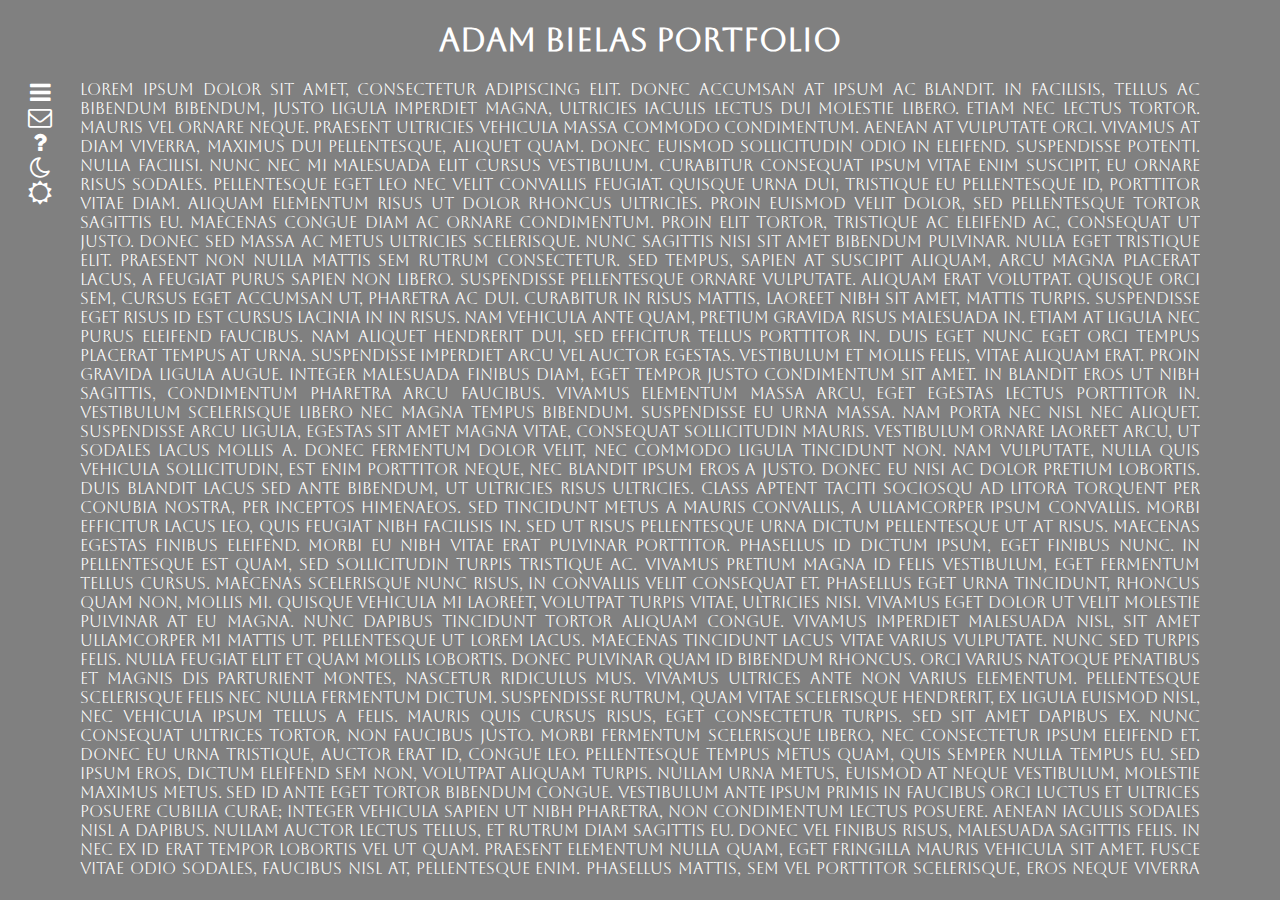
==== commit 2430a4b5: "updates" ====
--- a/index.html
+++ b/index.html
@@ -7,7 +7,7 @@
     <link rel="preconnect" href="https://fonts.googleapis.com">
     <link rel="preconnect" href="https://fonts.gstatic.com" crossorigin>
     <link href="https://fonts.googleapis.com/css2?family=Aboreto&display=swap" rel="stylesheet">
-    <link rel="stylesheet" href="path/to/font-awesome/css/font-awesome.min.css">
+    <link rel="stylesheet" href="font-awesome-4.7.0/css/font-awesome.min.css">
     <link rel="stylesheet" href="style.css">
     <title>Adam Bielas</title>
 </head>
@@ -17,7 +17,11 @@
     </header>
     <div id="container">
         <section class="menu">
-            <i class="fa fa-bars" aria-hidden="true"></i>
+            <i class="fa fa-bars" aria-hidden="true" style="font-size: 150%;"></i><br>
+            <i class="fa fa-envelope-o" aria-hidden="true" style="font-size:150%;"></i><br>
+            <i class="fa fa-question" aria-hidden="true" style="font-size:150%;"></i><br>
+            <i class="fa fa-moon-o" aria-hidden="true" style="font-size:150%;"></i><br>
+            <i class="fa fa-sun-o" aria-hidden="true" style="font-size:150%; margin-top: auto;"></i>
         </section>
         <section class="content">
             <p>
--- a/style.css
+++ b/style.css
@@ -51,4 +51,7 @@
     min-width: auto;
     text-align: center;
     line-height: 5rem;
+}
+i{
+    font-size:200%;
 }